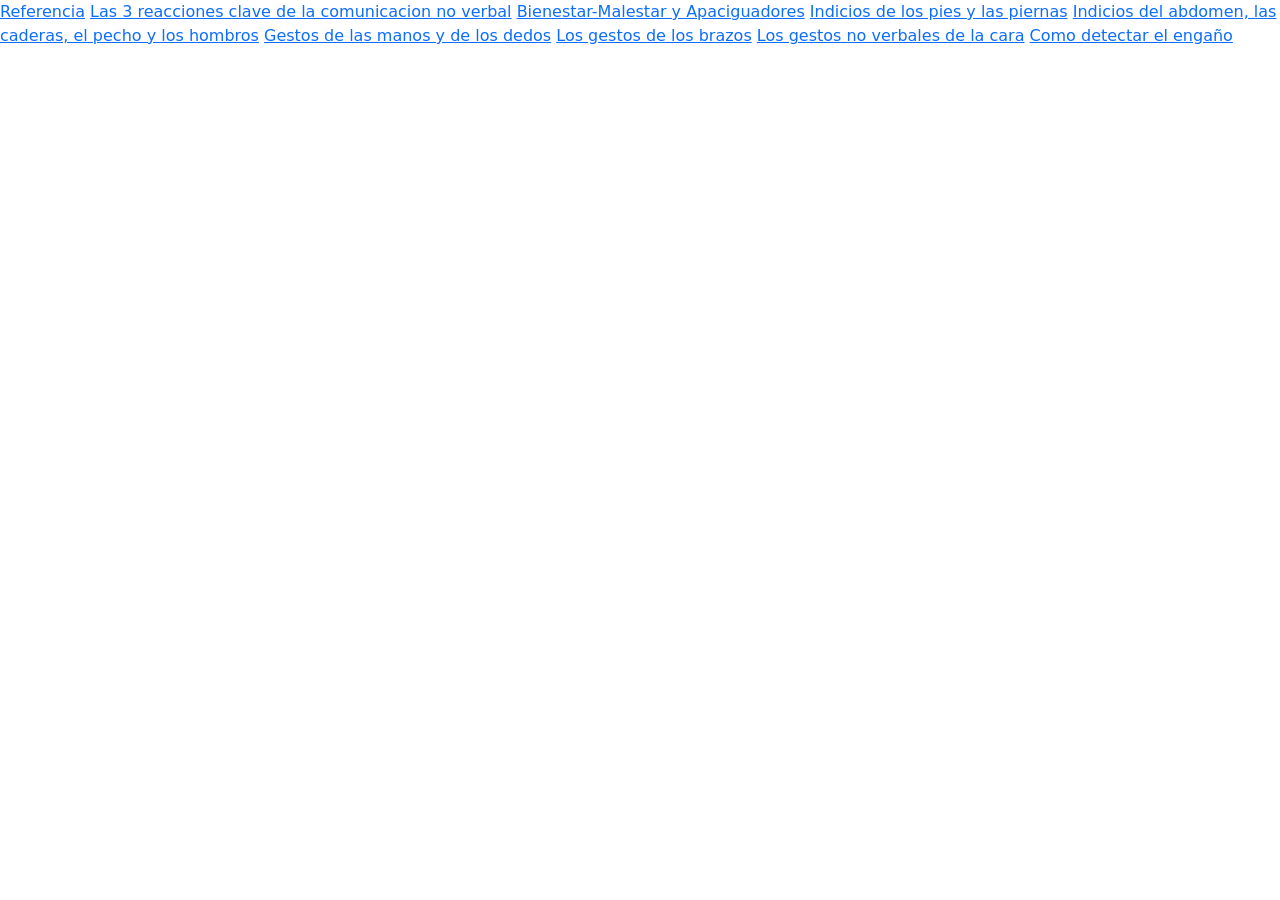
==== docs/index.html @ 1dc27e82 "fix: estrutura de archivo" ====
<!DOCTYPE html>
<html lang="en">
<head>
    <meta charset="UTF-8">
    <meta name="viewport" content="width=device-width, initial-scale=1.0">
    <link href="https://cdn.jsdelivr.net/npm/bootstrap@5.0.2/dist/css/bootstrap.min.css" rel="stylesheet" integrity="sha384-EVSTQN3/azprG1Anm3QDgpJLIm9Nao0Yz1ztcQTwFspd3yD65VohhpuuCOmLASjC" crossorigin="anonymous">
    <title>Document</title>
    <link rel="shortcut icon" href="icon.png">
</head>
<body>
    <a href="./referencia.html">Referencia</a>
    <a href="./referencia.html">Las 3 reacciones clave de la comunicacion no verbal</a>
    <a href="">Bienestar-Malestar y Apaciguadores</a>
    <a href="">Indicios de los pies y las piernas</a>
    <a href="">Indicios del abdomen, las caderas, el pecho y los hombros</a>
    <a href="">Gestos de las manos y de los dedos</a>
    <a href="">Los gestos de los brazos</a>
    <a href="">Los gestos no verbales de la cara</a>
    <a href="">Como detectar el engaño</a>
    <script src="https://cdn.jsdelivr.net/npm/bootstrap@5.0.2/dist/js/bootstrap.bundle.min.js" integrity="sha384-MrcW6ZMFYlzcLA8Nl+NtUVF0sA7MsXsP1UyJoMp4YLEuNSfAP+JcXn/tWtIaxVXM" crossorigin="anonymous"></script>
</body>
</html>
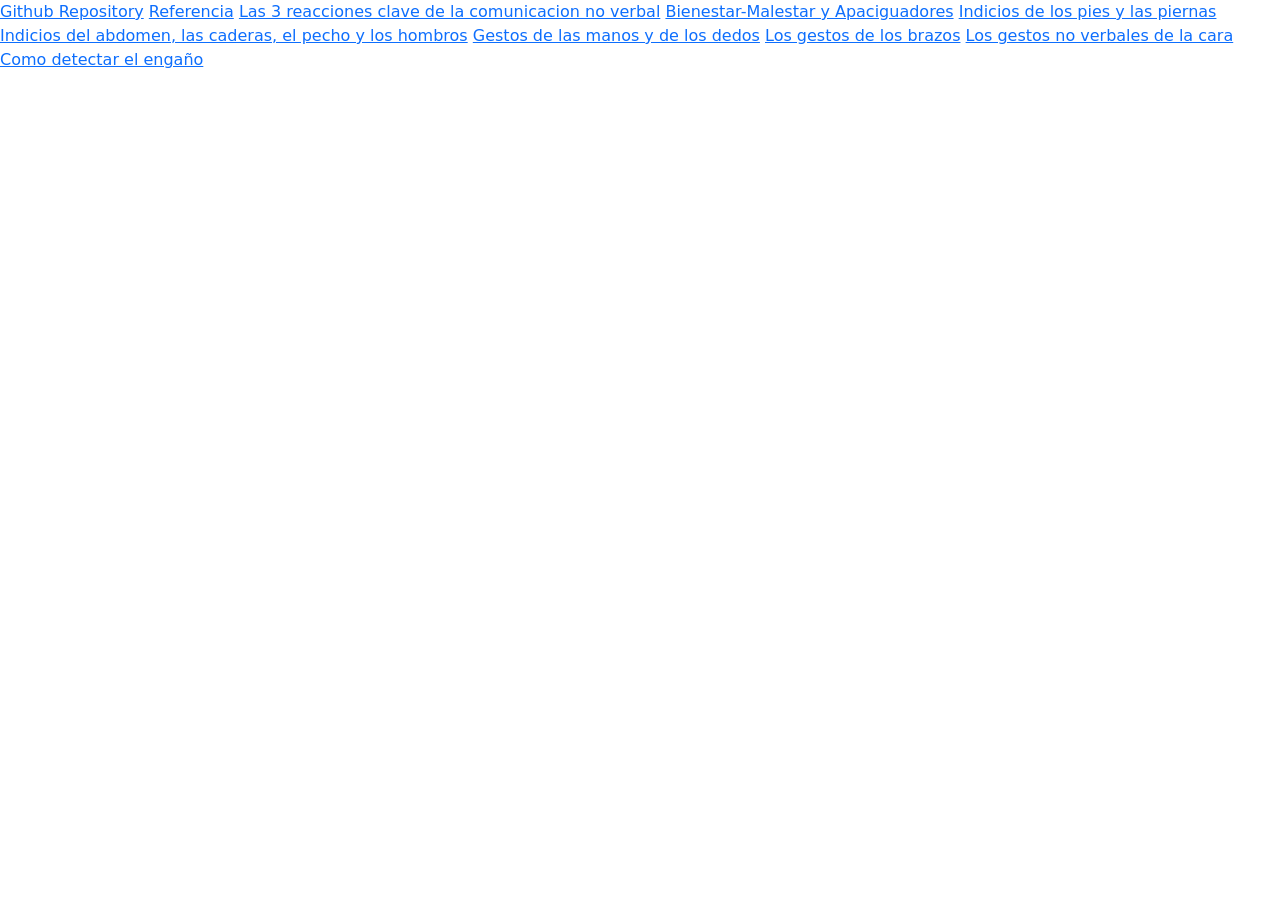
==== commit 96c9c9d1: "feat: link" ====
--- a/docs/index.html
+++ b/docs/index.html
@@ -8,6 +8,7 @@
     <link rel="shortcut icon" href="icon.png">
 </head>
 <body>
+    <a href="https://github.com/Capitanalgosa/lenguaje-corporal">Github Repository</a>
     <a href="./referencia.html">Referencia</a>
     <a href="./referencia.html">Las 3 reacciones clave de la comunicacion no verbal</a>
     <a href="">Bienestar-Malestar y Apaciguadores</a>
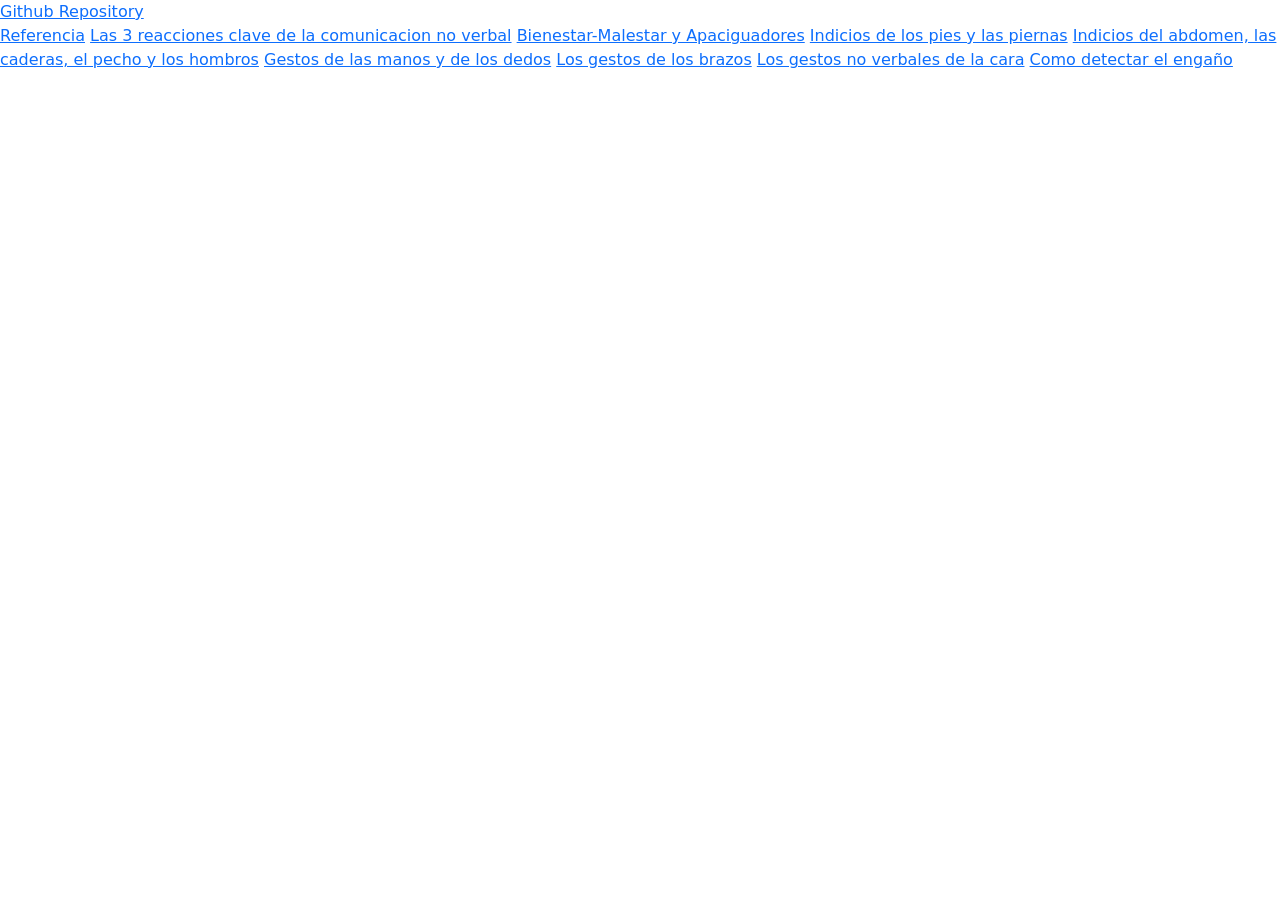
==== commit 592f0da9: "fix: br" ====
--- a/docs/index.html
+++ b/docs/index.html
@@ -8,7 +8,7 @@
     <link rel="shortcut icon" href="icon.png">
 </head>
 <body>
-    <a href="https://github.com/Capitanalgosa/lenguaje-corporal">Github Repository</a>
+    <a href="https://github.com/Capitanalgosa/lenguaje-corporal">Github Repository</a><br>
     <a href="./referencia.html">Referencia</a>
     <a href="./referencia.html">Las 3 reacciones clave de la comunicacion no verbal</a>
     <a href="">Bienestar-Malestar y Apaciguadores</a>
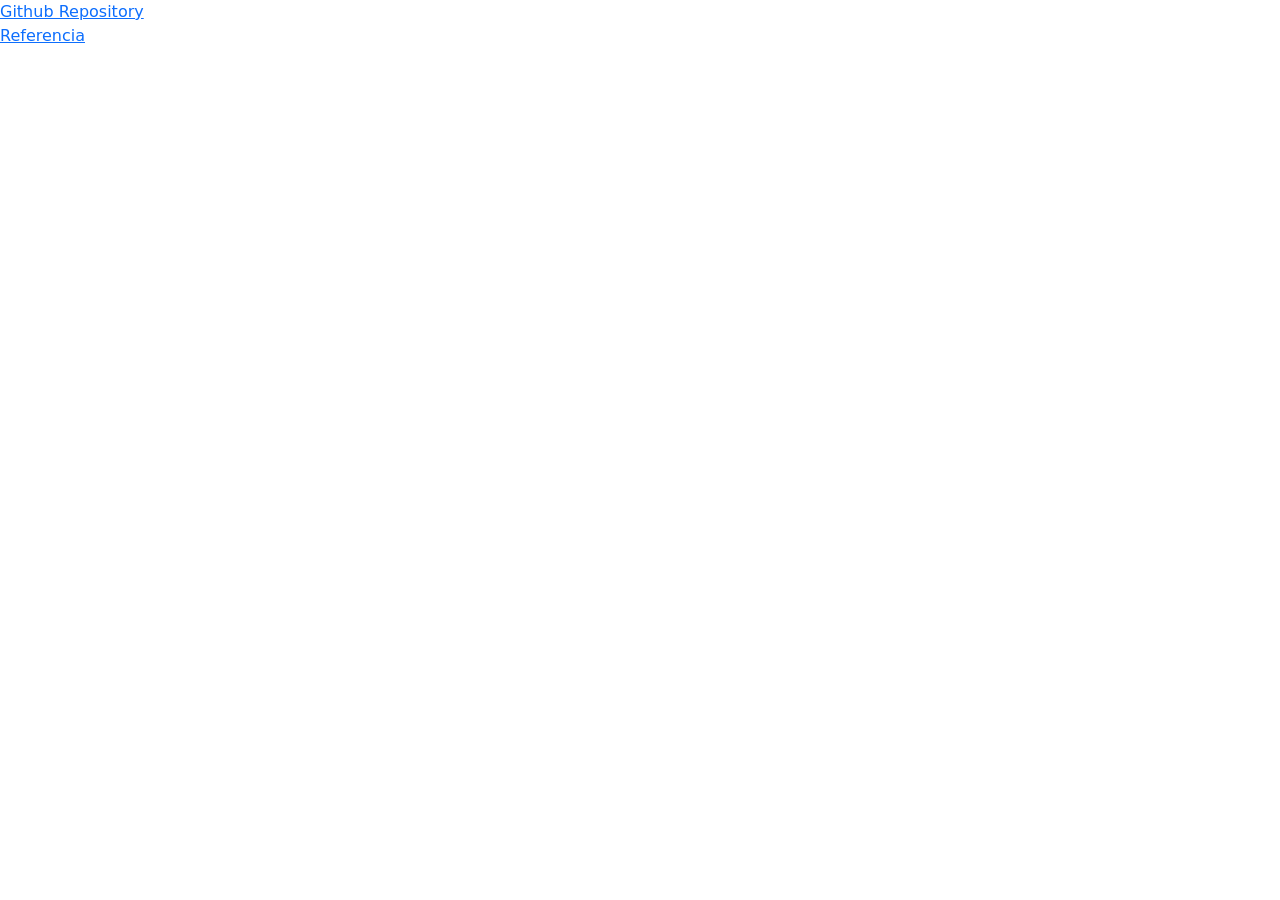
==== commit 5a6f1bd2: "feat: icon" ====
--- a/docs/index.html
+++ b/docs/index.html
@@ -10,14 +10,6 @@
 <body>
     <a href="https://github.com/Capitanalgosa/lenguaje-corporal">Github Repository</a><br>
     <a href="./referencia.html">Referencia</a>
-    <a href="./referencia.html">Las 3 reacciones clave de la comunicacion no verbal</a>
-    <a href="">Bienestar-Malestar y Apaciguadores</a>
-    <a href="">Indicios de los pies y las piernas</a>
-    <a href="">Indicios del abdomen, las caderas, el pecho y los hombros</a>
-    <a href="">Gestos de las manos y de los dedos</a>
-    <a href="">Los gestos de los brazos</a>
-    <a href="">Los gestos no verbales de la cara</a>
-    <a href="">Como detectar el engaño</a>
     <script src="https://cdn.jsdelivr.net/npm/bootstrap@5.0.2/dist/js/bootstrap.bundle.min.js" integrity="sha384-MrcW6ZMFYlzcLA8Nl+NtUVF0sA7MsXsP1UyJoMp4YLEuNSfAP+JcXn/tWtIaxVXM" crossorigin="anonymous"></script>
 </body>
 </html>
